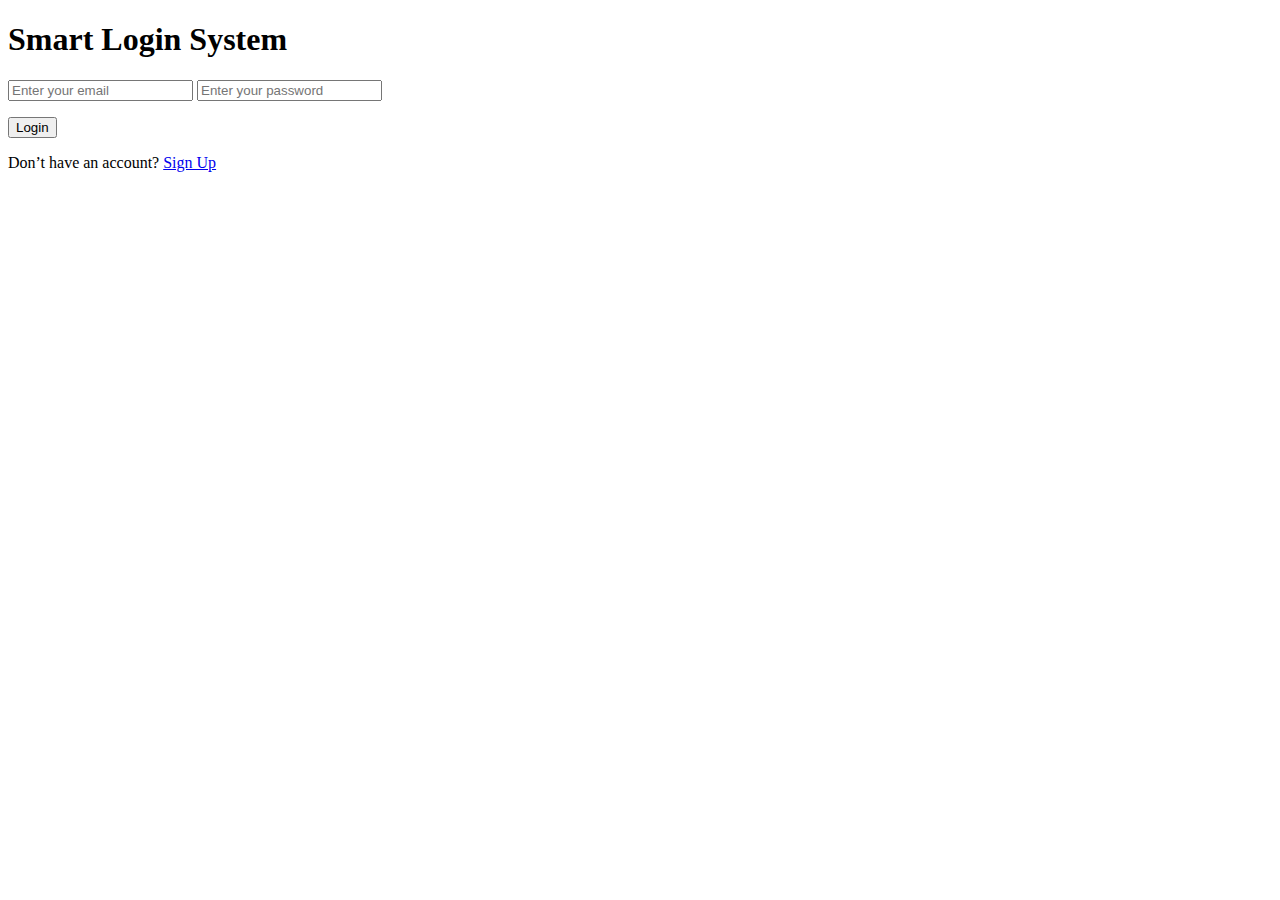
==== index.html @ 622056b9 "Add files via upload" ====
<!DOCTYPE html>
<html lang="en">

<head>
  <meta charset="UTF-8">
  <meta name="viewport" content="width=device-width, initial-scale=1.0">
  <meta name="author" content="Ahmed Harraz">
  <title>Login..</title>


  <link rel="stylesheet" href="./css/bootstrap.min.css">

  <link rel="stylesheet" href="./css/style.css">
</head>

<body>


  <div class="container my-5 w-75 text-center">
    <div class="login-container w-75 m-auto p-5">
      <h1>Smart Login System</h1>
      <input type="email" name="mail" id="userMail" class="form-control my-3 rounded-1" placeholder="Enter your email">
      <input type="password" name="pass" id="userPass" class="form-control my-3 rounded-1"
        placeholder="Enter your password">

      <p id="submitMessage" class="m-3 text-warning d-none">

      </p>

      <button onclick="logIn()" class="btn btn-outline-info w-100 my-3">Login</button>
      <p class="text-white">Don’t have an account?
        <a href="./signup.html" class="text-decoration-none text-white">Sign Up</a>
      </p>

    </div>
  </div>




  <script src="./js/bootstrap.bundle.min.js"></script>
  <script src="./js/index.js"></script>
</body>

</html>
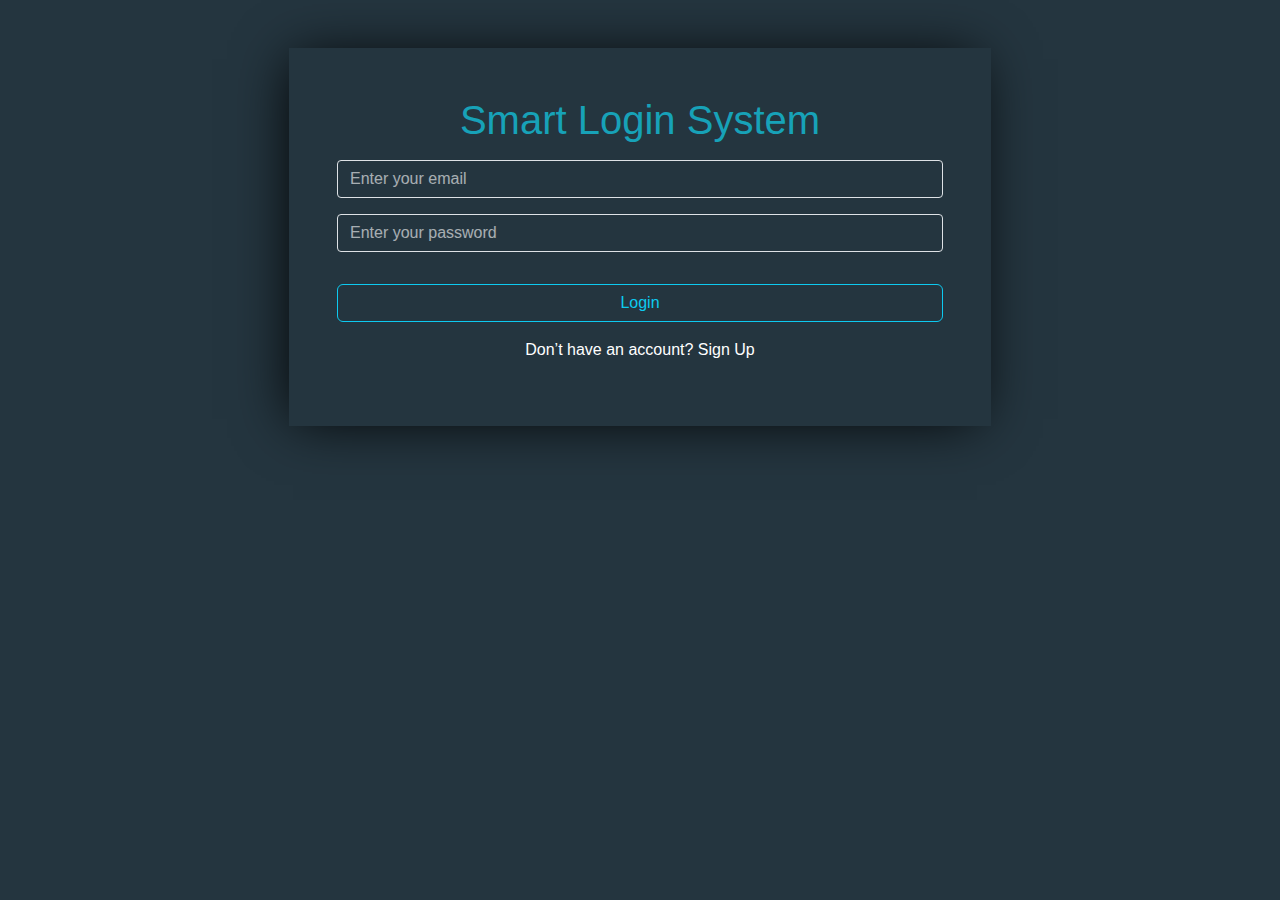
==== commit e114a850: "Add files via upload" ====
--- a/index.html
+++ b/index.html
@@ -9,9 +9,8 @@
   <title>Login..</title>
 
 
-  <link rel="stylesheet" href="./css/bootstrap.min.css">
-
-  <link rel="stylesheet" href="./css/style.css">
+  <link rel="stylesheet" href="./Css/bootstrap.min.css">
+  <link rel="stylesheet" href="./Css/style.css">
 </head>
 
 <body>
--- a/Css/style.css
+++ b/Css/style.css
@@ -0,0 +1,57 @@
+
+:root {
+    --main-color: #24353f;
+  }
+  
+  body {
+    background-color: var(--main-color);
+    font-family: sans-serif;
+  }
+  
+  .main-color {
+    background-color: var(--main-color) !important;
+  }
+  
+  .login-container {
+    box-shadow: -5px 2px 54px -9px rgba(0, 0, 0, 1);
+  }
+  
+  h1 {
+    color: #17a2b8;
+    font-size: 40px;
+    font-weight: 500;
+  }
+  
+  input {
+    background-color: transparent !important;
+    color: #fff !important;
+  
+    &::placeholder {
+      color: #fff !important;
+      opacity: 0.6 !important;
+    }
+  
+    &:focus {
+      box-shadow: 0 0 0 0 transparent !important;
+    }
+  }
+  
+  p a:hover {
+    text-decoration: underline !important;
+  }
+  
+
+  @media (max-width: 990px) {
+    .container {
+      width: 100% !important;
+    }
+  
+    .login-container {
+      width: 100% !important;
+    }
+  
+    .logout-btn {
+      width: 100%;
+    }
+  }
+  